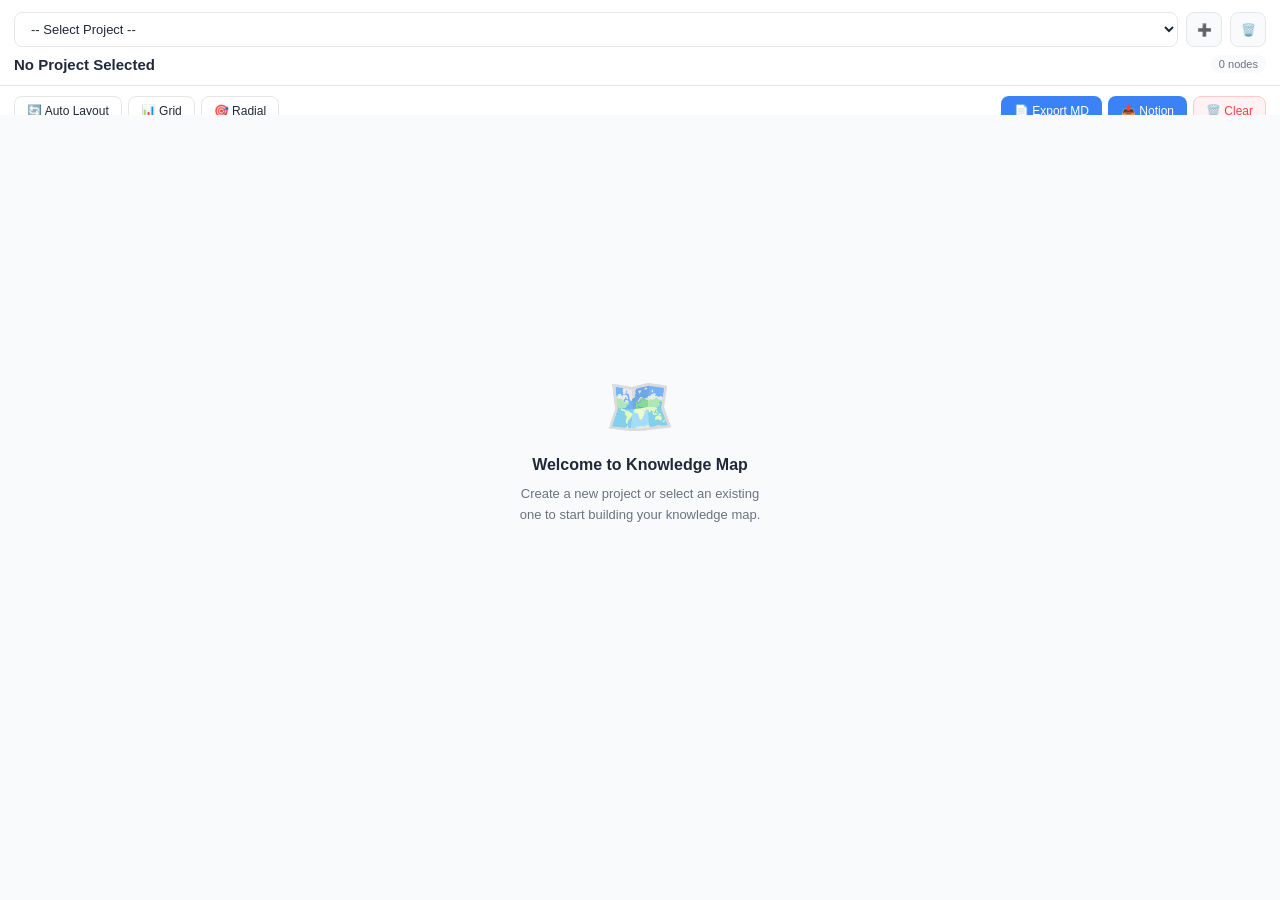
==== src/sidepanel/index.html @ c1694da8 "Refactor github link" ====
<!DOCTYPE html>
<html lang="vi">
<head>
    <meta charset="UTF-8">
    <meta name="viewport" content="width=device-width, initial-scale=1.0">
    <title>Knowledge Map</title>
    <link rel="stylesheet" href="styles.css">
</head>
<body>
    <!-- Project Header -->
    <header class="panel-header">
        <div class="project-section">
            <select id="projectSelect" class="project-select" title="Select Project">
                <option value="">-- Select Project --</option>
            </select>
            <button id="btnNewProject" class="btn btn-icon" title="Create New Project">➕</button>
            <button id="btnDeleteProject" class="btn btn-icon btn-danger-icon" title="Delete Current Project">🗑️</button>
        </div>
        <div class="project-name-display">
            <span id="currentProjectName">No Project Selected</span>
            <span id="nodeCount" class="node-count">0 nodes</span>
        </div>
    </header>

    <!-- Toolbar -->
    <div class="toolbar">
        <div class="toolbar-group">
            <button id="btnForceLayout" class="btn btn-secondary" title="Force-directed Layout">
                🔄 Auto Layout
            </button>
            <button id="btnHierarchical" class="btn btn-secondary" title="Hierarchical Layout">
                📊 Grid
            </button>
            <button id="btnRadial" class="btn btn-secondary" title="Radial Layout">
                🎯 Radial
            </button>
        </div>
        <div class="toolbar-group">
            <button id="btnExportMd" class="btn btn-primary" title="Export to Markdown">
                📄 Export MD
            </button>
            <button id="btnExportMermaid" class="btn btn-primary" title="Export for Notion (Mermaid)">
                📤 Notion
            </button>
            <button id="btnClearNodes" class="btn btn-danger" title="Clear All Nodes">
                🗑️ Clear
            </button>
        </div>
    </div>

    <!-- Notification -->
    <div id="notification" class="notification hidden"></div>

    <!-- Cytoscape Container -->
    <div id="cy"></div>

    <!-- Empty State -->
    <div id="emptyState" class="empty-state">
        <div class="empty-icon">🗺️</div>
        <h2 id="emptyTitle">Welcome to Knowledge Map</h2>
        <p id="emptyText">Create a new project or select an existing one to start building your knowledge map.</p>
    </div>

    <!-- Node Detail Panel -->
    <div id="detailPanel" class="detail-panel hidden">
        <div class="detail-header">
            <h3 id="detailTitle">Node Details</h3>
            <button id="btnCloseDetail" class="close-btn">✕</button>
        </div>
        <div class="detail-content">
            <div class="detail-meta">
                <span id="detailType" class="type-badge"></span>
                <span id="detailPlatform" class="platform-badge hidden"></span>
            </div>
            <p id="detailText" class="detail-text"></p>
            <a id="detailSource" href="#" target="_blank" rel="noopener noreferrer" class="source-link hidden">View Source →</a>
            <div class="detail-actions">
                <button id="btnDeleteNode" class="btn btn-danger btn-sm">🗑️ Delete Node</button>
            </div>
        </div>
    </div>

    <!-- New Project Modal -->
    <div id="newProjectModal" class="modal hidden">
        <div class="modal-backdrop"></div>
        <div class="modal-content">
            <h3>Create New Project</h3>
            <input type="text" id="newProjectName" class="input" placeholder="Enter project name..." maxlength="50">
            <div class="modal-actions">
                <button id="btnCancelProject" class="btn btn-secondary">Cancel</button>
                <button id="btnConfirmProject" class="btn btn-primary">Create</button>
            </div>
        </div>
    </div>

    <!-- Load Scripts -->
    <script src="../assets/cytoscape.min.js"></script>
    <script src="autoLayout.js"></script>
    <script src="index.js"></script>
</body>
</html>
---- src/sidepanel/styles.css ----
/**
 * Knowledge Map Side Panel Styles
 * Complete styling for multi-project management
 */

* {
  margin: 0;
  padding: 0;
  box-sizing: border-box;
}

:root {
  --primary: #3b82f6;
  --primary-dark: #2563eb;
  --primary-light: #dbeafe;
  --success: #10b981;
  --success-light: #d1fae5;
  --warning: #f59e0b;
  --warning-light: #fef3c7;
  --danger: #ef4444;
  --danger-light: #fef2f2;
  --bg: #f8fafc;
  --surface: #ffffff;
  --text: #1f2937;
  --text-muted: #6b7280;
  --border: #e5e7eb;
  --shadow: 0 1px 3px rgba(0,0,0,0.1);
  --shadow-lg: 0 4px 12px rgba(0,0,0,0.15);
  --radius: 8px;
  --radius-sm: 6px;
}

html, body {
  height: 100%;
  width: 100%;
  font-family: -apple-system, BlinkMacSystemFont, 'Segoe UI', Roboto, sans-serif;
  font-size: 14px;
  color: var(--text);
  background: var(--bg);
  overflow: hidden;
}

/* ============================================
   Panel Header - Project Section
   ============================================ */
.panel-header {
  padding: 12px 14px;
  background: var(--surface);
  border-bottom: 1px solid var(--border);
  box-shadow: var(--shadow);
  z-index: 100;
}

.project-section {
  display: flex;
  gap: 8px;
  margin-bottom: 8px;
}

.project-select {
  flex: 1;
  padding: 8px 12px;
  font-size: 13px;
  border: 1px solid var(--border);
  border-radius: var(--radius);
  background: var(--surface);
  color: var(--text);
  cursor: pointer;
  outline: none;
  transition: border-color 0.15s;
}

.project-select:focus {
  border-color: var(--primary);
}

.project-name-display {
  display: flex;
  justify-content: space-between;
  align-items: center;
}

#currentProjectName {
  font-size: 15px;
  font-weight: 600;
  color: var(--text);
  overflow: hidden;
  text-overflow: ellipsis;
  white-space: nowrap;
  max-width: 70%;
}

.node-count {
  font-size: 11px;
  color: var(--text-muted);
  background: var(--bg);
  padding: 3px 8px;
  border-radius: 100px;
  font-weight: 500;
}

/* ============================================
   Toolbar
   ============================================ */
.toolbar {
  display: flex;
  justify-content: space-between;
  align-items: center;
  padding: 10px 14px;
  background: var(--surface);
  border-bottom: 1px solid var(--border);
  gap: 8px;
  flex-wrap: wrap;
}

.toolbar-group {
  display: flex;
  gap: 6px;
}

/* ============================================
   Buttons
   ============================================ */
.btn {
  display: inline-flex;
  align-items: center;
  justify-content: center;
  gap: 4px;
  padding: 7px 12px;
  font-size: 12px;
  font-weight: 500;
  border-radius: var(--radius);
  border: 1px solid transparent;
  cursor: pointer;
  transition: all 0.15s ease;
  white-space: nowrap;
}

.btn:hover {
  transform: translateY(-1px);
  box-shadow: var(--shadow);
}

.btn:active {
  transform: translateY(0);
}

.btn-primary {
  background: var(--primary);
  color: white;
}

.btn-primary:hover {
  background: var(--primary-dark);
}

.btn-secondary {
  background: var(--surface);
  color: var(--text);
  border-color: var(--border);
}

.btn-secondary:hover {
  background: var(--bg);
  border-color: var(--text-muted);
}

.btn-danger {
  background: var(--danger-light);
  color: var(--danger);
  border-color: #fecaca;
}

.btn-danger:hover {
  background: var(--danger);
  color: white;
}

.btn-icon {
  padding: 8px;
  min-width: 36px;
  background: var(--bg);
  color: var(--text);
  border: 1px solid var(--border);
}

.btn-icon:hover {
  background: var(--surface);
  border-color: var(--text-muted);
}

.btn-danger-icon {
  color: var(--danger);
}

.btn-danger-icon:hover {
  background: var(--danger-light);
  border-color: var(--danger);
}

.btn-sm {
  padding: 5px 10px;
  font-size: 11px;
}

/* ============================================
   Cytoscape Container
   ============================================ */
#cy {
  position: absolute;
  top: 115px;
  left: 0;
  right: 0;
  bottom: 0;
  background: var(--bg);
  transition: opacity 0.3s ease;
}

/* ============================================
   Empty State
   ============================================ */
.empty-state {
  position: absolute;
  top: 50%;
  left: 50%;
  transform: translate(-50%, -50%);
  text-align: center;
  padding: 32px;
  max-width: 320px;
  z-index: 10;
}

.empty-state.hidden {
  display: none;
}

.empty-icon {
  font-size: 56px;
  margin-bottom: 16px;
  opacity: 0.6;
}

.empty-state h2 {
  font-size: 16px;
  font-weight: 600;
  margin-bottom: 10px;
  color: var(--text);
}

.empty-state p {
  font-size: 13px;
  color: var(--text-muted);
  line-height: 1.6;
}

/* ============================================
   Notification
   ============================================ */
.notification {
  position: fixed;
  top: 125px;
  left: 50%;
  transform: translateX(-50%);
  padding: 10px 18px;
  border-radius: var(--radius);
  font-size: 13px;
  font-weight: 500;
  z-index: 1000;
  box-shadow: var(--shadow-lg);
  animation: slideDown 0.25s ease;
}

.notification.hidden {
  display: none;
}

.notification-success {
  background: #ecfdf5;
  color: #065f46;
  border: 1px solid #a7f3d0;
}

.notification-warning {
  background: #fffbeb;
  color: #92400e;
  border: 1px solid #fcd34d;
}

.notification-info {
  background: #eff6ff;
  color: #1e40af;
  border: 1px solid #93c5fd;
}

.notification-error {
  background: #fef2f2;
  color: #991b1b;
  border: 1px solid #fecaca;
}

@keyframes slideDown {
  from {
    opacity: 0;
    transform: translate(-50%, -12px);
  }
  to {
    opacity: 1;
    transform: translate(-50%, 0);
  }
}

/* ============================================
   Detail Panel
   ============================================ */
.detail-panel {
  position: absolute;
  bottom: 0;
  left: 0;
  right: 0;
  background: var(--surface);
  border-top: 1px solid var(--border);
  box-shadow: 0 -2px 12px rgba(0,0,0,0.08);
  max-height: 45%;
  overflow-y: auto;
  z-index: 200;
  animation: slideUp 0.25s ease;
}

.detail-panel.hidden {
  display: none;
}

@keyframes slideUp {
  from {
    opacity: 0;
    transform: translateY(16px);
  }
  to {
    opacity: 1;
    transform: translateY(0);
  }
}

.detail-header {
  display: flex;
  justify-content: space-between;
  align-items: center;
  padding: 12px 16px;
  border-bottom: 1px solid var(--border);
  background: var(--surface);
  position: sticky;
  top: 0;
}

.detail-header h3 {
  font-size: 14px;
  font-weight: 600;
  margin: 0;
  overflow: hidden;
  text-overflow: ellipsis;
  white-space: nowrap;
  max-width: 85%;
}

.close-btn {
  width: 28px;
  height: 28px;
  display: flex;
  align-items: center;
  justify-content: center;
  background: transparent;
  border: none;
  border-radius: var(--radius-sm);
  cursor: pointer;
  color: var(--text-muted);
  font-size: 14px;
  transition: all 0.15s ease;
}

.close-btn:hover {
  background: var(--bg);
  color: var(--text);
}

.detail-content {
  padding: 14px 16px;
}

.detail-meta {
  display: flex;
  gap: 8px;
  margin-bottom: 12px;
  flex-wrap: wrap;
}

.type-badge {
  display: inline-block;
  padding: 3px 10px;
  border-radius: 100px;
  font-size: 10px;
  font-weight: 600;
  text-transform: uppercase;
  letter-spacing: 0.5px;
}

.type-badge.type-core {
  background: var(--primary-light);
  color: #1e40af;
}

.type-badge.type-expansion {
  background: var(--warning-light);
  color: #92400e;
}

.type-badge.type-table_row {
  background: var(--success-light);
  color: #065f46;
}

.platform-badge {
  display: inline-block;
  padding: 3px 10px;
  border-radius: 100px;
  font-size: 10px;
  font-weight: 500;
  background: var(--bg);
  color: var(--text-muted);
  border: 1px solid var(--border);
}

.platform-badge.hidden {
  display: none;
}

.detail-text {
  font-size: 13px;
  color: var(--text);
  line-height: 1.7;
  margin-bottom: 12px;
  white-space: pre-wrap;
  word-break: break-word;
}

.source-link {
  display: inline-flex;
  align-items: center;
  gap: 4px;
  font-size: 13px;
  color: var(--primary);
  text-decoration: none;
  font-weight: 500;
  margin-bottom: 12px;
}

.source-link:hover {
  text-decoration: underline;
}

.source-link.hidden {
  display: none;
}

.detail-actions {
  padding-top: 12px;
  border-top: 1px solid var(--border);
}

/* ============================================
   Modal
   ============================================ */
.modal {
  position: fixed;
  top: 0;
  left: 0;
  right: 0;
  bottom: 0;
  z-index: 1000;
  display: flex;
  align-items: center;
  justify-content: center;
}

.modal.hidden {
  display: none;
}

.modal-backdrop {
  position: absolute;
  top: 0;
  left: 0;
  right: 0;
  bottom: 0;
  background: rgba(0, 0, 0, 0.5);
}

.modal-content {
  position: relative;
  background: var(--surface);
  border-radius: var(--radius);
  padding: 24px;
  width: 90%;
  max-width: 360px;
  box-shadow: var(--shadow-lg);
  animation: modalIn 0.2s ease;
}

@keyframes modalIn {
  from {
    opacity: 0;
    transform: scale(0.95);
  }
  to {
    opacity: 1;
    transform: scale(1);
  }
}

.modal-content h3 {
  font-size: 16px;
  font-weight: 600;
  margin-bottom: 16px;
  color: var(--text);
}

.input {
  width: 100%;
  padding: 10px 14px;
  font-size: 14px;
  border: 1px solid var(--border);
  border-radius: var(--radius);
  outline: none;
  transition: border-color 0.15s;
}

.input:focus {
  border-color: var(--primary);
}

.modal-actions {
  display: flex;
  justify-content: flex-end;
  gap: 10px;
  margin-top: 20px;
}

/* ============================================
   Scrollbar
   ============================================ */
::-webkit-scrollbar {
  width: 6px;
  height: 6px;
}

::-webkit-scrollbar-track {
  background: var(--bg);
}

::-webkit-scrollbar-thumb {
  background: var(--border);
  border-radius: 3px;
}

::-webkit-scrollbar-thumb:hover {
  background: var(--text-muted);
}

/* ============================================
   Responsive
   ============================================ */
@media (max-width: 380px) {
  .toolbar {
    flex-direction: column;
    align-items: stretch;
  }
  
  .toolbar-group {
    justify-content: space-between;
  }
  
  .btn {
    padding: 6px 8px;
    font-size: 11px;
  }
  
  .project-section {
    flex-wrap: wrap;
  }
  
  .project-select {
    width: 100%;
  }
}
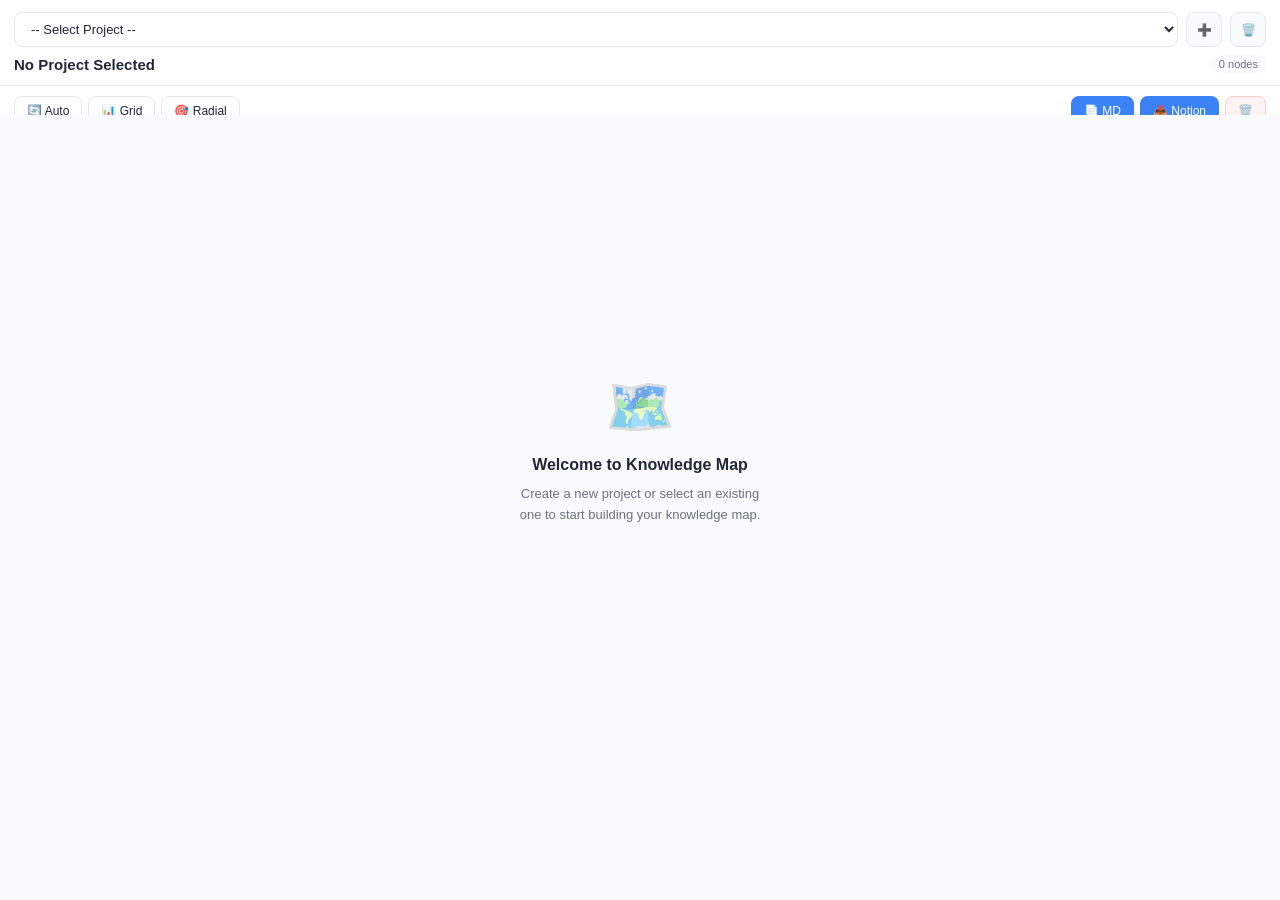
==== commit 260f374d: "Complete the basic features." ====
--- a/src/sidepanel/index.html
+++ b/src/sidepanel/index.html
@@ -26,9 +26,9 @@
     <div class="toolbar">
         <div class="toolbar-group">
             <button id="btnForceLayout" class="btn btn-secondary" title="Force-directed Layout">
-                🔄 Auto Layout
+                🔄 Auto
             </button>
-            <button id="btnHierarchical" class="btn btn-secondary" title="Hierarchical Layout">
+            <button id="btnHierarchical" class="btn btn-secondary" title="Grid Layout">
                 📊 Grid
             </button>
             <button id="btnRadial" class="btn btn-secondary" title="Radial Layout">
@@ -37,13 +37,13 @@
         </div>
         <div class="toolbar-group">
             <button id="btnExportMd" class="btn btn-primary" title="Export to Markdown">
-                📄 Export MD
+                📄 MD
             </button>
-            <button id="btnExportMermaid" class="btn btn-primary" title="Export for Notion (Mermaid)">
+            <button id="btnExportMermaid" class="btn btn-primary" title="Export for Notion">
                 📤 Notion
             </button>
-            <button id="btnClearNodes" class="btn btn-danger" title="Clear All Nodes">
-                🗑️ Clear
+            <button id="btnClearNodes" class="btn btn-danger" title="Clear All">
+                🗑️
             </button>
         </div>
     </div>
@@ -65,15 +65,51 @@
     <div id="detailPanel" class="detail-panel hidden">
         <div class="detail-header">
             <h3 id="detailTitle">Node Details</h3>
-            <button id="btnCloseDetail" class="close-btn">✕</button>
+            <button id="btnCloseDetail" class="btn-back" title="Back to map">← Back</button>
         </div>
         <div class="detail-content">
             <div class="detail-meta">
                 <span id="detailType" class="type-badge"></span>
                 <span id="detailPlatform" class="platform-badge hidden"></span>
+                <span id="detailTimestamp" class="timestamp-badge hidden"></span>
             </div>
-            <p id="detailText" class="detail-text"></p>
-            <a id="detailSource" href="#" target="_blank" rel="noopener noreferrer" class="source-link hidden">View Source →</a>
+            
+            <!-- Title Section (Editable) -->
+            <div class="detail-section">
+                <div class="section-header">
+                    <h4>📌 Title</h4>
+                    <button id="btnEditTitle" class="btn-edit" title="Edit title">✏️</button>
+                </div>
+                <p id="detailNodeTitle" class="detail-title"></p>
+            </div>
+            
+            <!-- Summary Section (Editable) -->
+            <div class="detail-section">
+                <div class="section-header">
+                    <h4>📝 Summary</h4>
+                    <button id="btnEditSummary" class="btn-edit" title="Edit summary">✏️</button>
+                </div>
+                <p id="detailSummary" class="detail-text"></p>
+            </div>
+            
+            <!-- Suggestions Section -->
+            <div id="suggestionsSection" class="detail-section suggestions-section hidden">
+                <h4>💡 Gợi mở / Next Steps</h4>
+                <p id="detailSuggestions" class="detail-text suggestions-text"></p>
+            </div>
+            
+            <!-- Source Link -->
+            <button id="btnScrollToSource" class="btn btn-primary btn-block hidden">
+                🔗 Scroll to Source Message
+            </button>
+            <a id="detailSource" href="#" target="_blank" rel="noopener noreferrer" class="source-link hidden">
+                ↗️ Open Conversation
+            </a>
+            
+            <!-- Related Nodes -->
+            <div id="relatedNodes" class="related-nodes"></div>
+            
+            <!-- Actions -->
             <div class="detail-actions">
                 <button id="btnDeleteNode" class="btn btn-danger btn-sm">🗑️ Delete Node</button>
             </div>
--- a/src/sidepanel/styles.css
+++ b/src/sidepanel/styles.css
@@ -314,13 +314,12 @@
    ============================================ */
 .detail-panel {
   position: absolute;
+  top: 0;
   bottom: 0;
   left: 0;
   right: 0;
   background: var(--surface);
-  border-top: 1px solid var(--border);
   box-shadow: 0 -2px 12px rgba(0,0,0,0.08);
-  max-height: 45%;
   overflow-y: auto;
   z-index: 200;
   animation: slideUp 0.25s ease;
@@ -348,6 +347,10 @@
   padding: 12px 16px;
   border-bottom: 1px solid var(--border);
   background: var(--surface);
+  position: sticky;
+  top: 0;
+  z-index: 10;
+}
   position: sticky;
   top: 0;
 }
@@ -382,8 +385,26 @@
   color: var(--text);
 }
 
+.btn-back {
+  background: var(--bg);
+  border: 1px solid var(--border);
+  padding: 6px 12px;
+  border-radius: var(--radius);
+  cursor: pointer;
+  font-size: 13px;
+  font-weight: 500;
+  color: var(--text);
+  transition: all 0.15s;
+}
+
+.btn-back:hover {
+  background: var(--primary-light);
+  border-color: var(--primary);
+  color: var(--primary);
+}
+
 .detail-content {
-  padding: 14px 16px;
+  padding: 16px 20px 24px;
 }
 
 .detail-meta {
@@ -464,6 +485,172 @@
 .detail-actions {
   padding-top: 12px;
   border-top: 1px solid var(--border);
+}
+
+/* ============================================
+   Detail Sections (Summary & Suggestions)
+   ============================================ */
+.detail-section {
+  margin-bottom: 20px;
+}
+
+.section-header {
+  display: flex;
+  justify-content: space-between;
+  align-items: center;
+  margin-bottom: 8px;
+}
+
+.detail-section h4 {
+  font-size: 12px;
+  font-weight: 600;
+  color: var(--text-muted);
+  text-transform: uppercase;
+  letter-spacing: 0.5px;
+  margin: 0;
+}
+
+.btn-edit {
+  background: transparent;
+  border: none;
+  padding: 2px 6px;
+  cursor: pointer;
+  font-size: 12px;
+  opacity: 0.6;
+  transition: opacity 0.15s;
+}
+
+.btn-edit:hover {
+  opacity: 1;
+}
+
+.detail-title {
+  font-size: 16px;
+  font-weight: 600;
+  color: var(--text);
+  line-height: 1.4;
+  margin: 0;
+}
+
+.detail-text {
+  font-size: 14px;
+  line-height: 1.6;
+  color: var(--text);
+  white-space: pre-wrap;
+  word-break: break-word;
+  margin: 0;
+}
+
+.suggestions-section {
+  background: linear-gradient(135deg, #fef3c7 0%, #fde68a 100%);
+  padding: 14px 16px;
+  border-radius: var(--radius);
+  border-left: 4px solid #f59e0b;
+}
+
+.suggestions-section h4 {
+  color: #92400e;
+}
+
+.suggestions-text {
+  color: #78350f;
+  font-size: 14px;
+  line-height: 1.7;
+}
+
+/* ============================================
+   Meta Badges
+   ============================================ */
+.timestamp-badge {
+  font-size: 11px;
+  color: var(--text-muted);
+  padding: 2px 8px;
+  background: var(--bg);
+  border-radius: 4px;
+}
+
+/* ============================================
+   Scroll to Source Button
+   ============================================ */
+.btn-block {
+  display: block;
+  width: 100%;
+  margin-bottom: 8px;
+}
+
+#btnScrollToSource {
+  background: linear-gradient(135deg, #3b82f6 0%, #2563eb 100%);
+  font-weight: 600;
+}
+
+#btnScrollToSource:hover {
+  background: linear-gradient(135deg, #2563eb 0%, #1d4ed8 100%);
+}
+
+/* ============================================
+   Related Nodes
+   ============================================ */
+.related-nodes {
+  margin-top: 14px;
+  padding-top: 12px;
+  border-top: 1px solid var(--border);
+}
+
+.related-nodes h4 {
+  font-size: 12px;
+  font-weight: 600;
+  color: var(--text);
+  margin-bottom: 10px;
+}
+
+.related-list {
+  display: flex;
+  flex-direction: column;
+  gap: 6px;
+}
+
+.related-item {
+  display: flex;
+  align-items: center;
+  gap: 8px;
+  padding: 8px 10px;
+  background: var(--bg);
+  border-radius: var(--radius-sm);
+  cursor: pointer;
+  transition: all 0.15s ease;
+  border-left: 3px solid var(--border);
+}
+
+.related-item:hover {
+  background: var(--primary-light);
+  border-left-color: var(--primary);
+}
+
+.related-item.type-core {
+  border-left-color: #3b82f6;
+}
+
+.related-item.type-expansion {
+  border-left-color: #f59e0b;
+}
+
+.related-type {
+  font-size: 9px;
+  font-weight: 600;
+  text-transform: uppercase;
+  padding: 2px 6px;
+  border-radius: 4px;
+  background: var(--surface);
+  color: var(--text-muted);
+}
+
+.related-title {
+  font-size: 12px;
+  color: var(--text);
+  flex: 1;
+  overflow: hidden;
+  text-overflow: ellipsis;
+  white-space: nowrap;
 }
 
 /* ============================================
